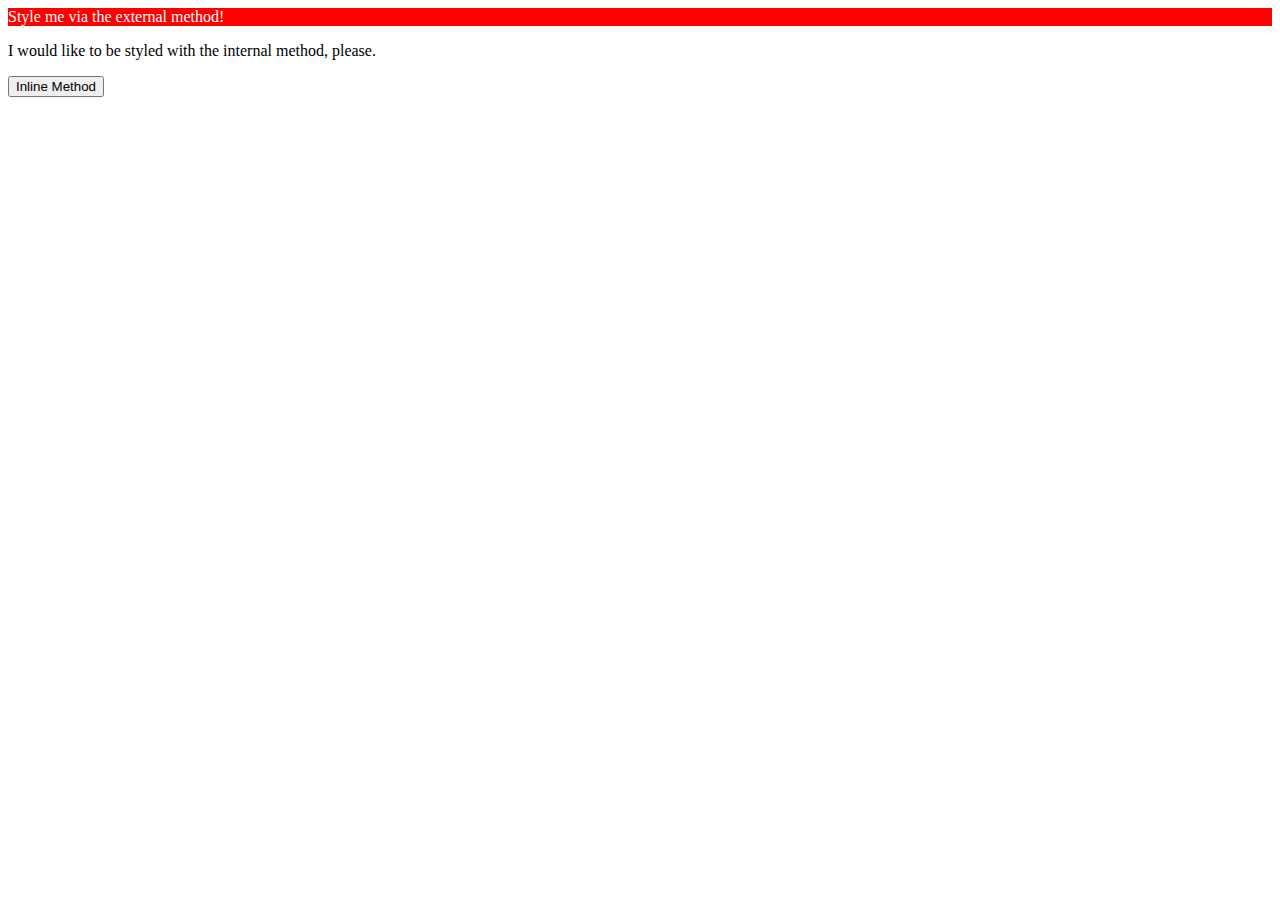
==== foundations/01-css-methods/index.html @ a311d145 "Added external CSS for line 1" ====
<!DOCTYPE html>
<html lang="en">
<head>
  <link rel ="stylesheet" href = "styles.css">
  <meta charset="UTF-8">
  <meta http-equiv="X-UA-Compatible" content="IE=edge">
  <meta name="viewport" content="width=device-width, initial-scale=1.0">
  <title>Methods for Adding CSS</title>
</head>
<body>
  <div>Style me via the external method!</div>
  <p>I would like to be styled with the internal method, please.</p>
  <button>Inline Method</button>
</body>
</html>
---- foundations/01-css-methods/styles.css ----
div {
    color: white;
    background-color: red
}
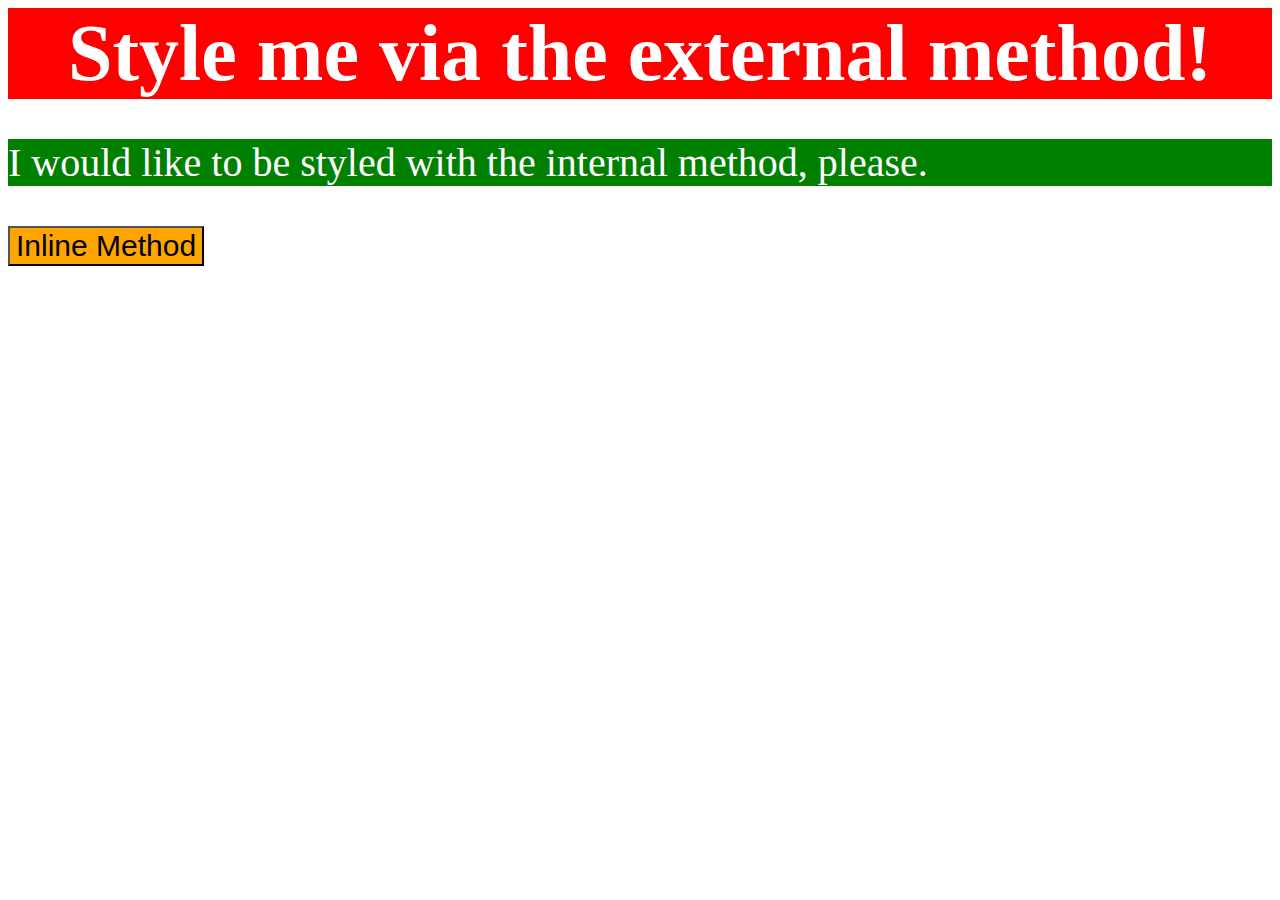
==== commit cff05c38: "Updated external, internal and Inline CSS" ====
--- a/foundations/01-css-methods/index.html
+++ b/foundations/01-css-methods/index.html
@@ -1,15 +1,28 @@
 <!DOCTYPE html>
 <html lang="en">
 <head>
-  <link rel ="stylesheet" href = "styles.css">
   <meta charset="UTF-8">
   <meta http-equiv="X-UA-Compatible" content="IE=edge">
   <meta name="viewport" content="width=device-width, initial-scale=1.0">
   <title>Methods for Adding CSS</title>
+  
+  <link rel ="stylesheet" href = "styles.css">
+  <style>
+    p {
+      color: white;
+      background-color: green;
+      font-size: 40px;
+    }
+  </style>
 </head>
 <body>
   <div>Style me via the external method!</div>
+
   <p>I would like to be styled with the internal method, please.</p>
-  <button>Inline Method</button>
+
+<button style ="color: black; background-color: orange; font-size: small; font-size: 30px;">Inline Method</div>
+</button>
+
 </body>
+
 </html>--- a/foundations/01-css-methods/styles.css
+++ b/foundations/01-css-methods/styles.css
@@ -1,4 +1,7 @@
 div {
     color: white;
-    background-color: red
+    background-color: red;
+    font-size: 80px;
+    font-weight: bold;
+    text-align: center;
 }